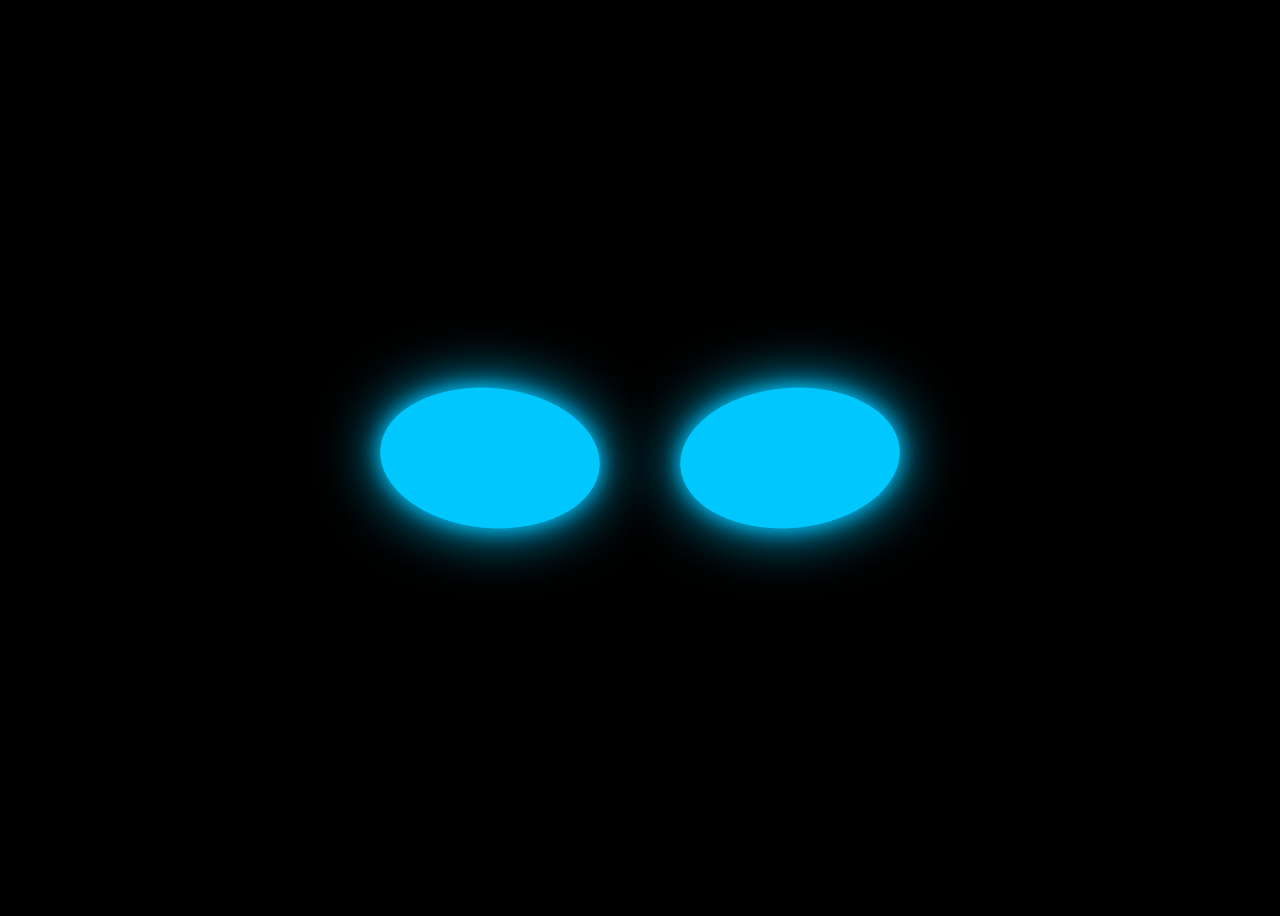
==== index.html @ da8b4c53 "Update index.html" ====
<!DOCTYPE html>
<html lang="es">
<head>
<meta charset="UTF-8">
<title>Cleany</title>
<link rel="stylesheet" href="styles.css">

<meta name="viewport"
      content="width=device-width,
      initial-scale=1.0,
      maximum-scale=1.0,
      user-scalable=no">

<meta name="apple-mobile-web-app-capable"
      content="yes">

<meta name="apple-mobile-web-app-status-bar-style"
      content="black">

<meta name="theme-color"
      content="#000000">
</head>
<body>

<div class="face">

    <div class="eye">
        <div class="iris"></div>
    </div>

    <div class="eye">
        <div class="iris"></div>
    </div>

</div>

<script src="script.js"></script>

</body>
</html>
---- styles.css ----
body{
    background:black;
    height:100vh;

    display:flex;
    justify-content:center;
    align-items:center;
}

.face{
    display:flex;
    gap:80px;
}

.eye{

    width:220px;
    height:140px;

    background:#00C8FF;

    border-radius:70% 70% 70% 70%;
    
    transform:rotate(5deg);

    display:flex;
    justify-content:center;
    align-items:center;

    box-shadow:
    0 0 20px #00C8FF,
    0 0 60px #00C8FF;

    transition:.12s;
}

.eye:last-child{
    transform:
        rotate(-5deg)
        scaleX(-1);
}


.eye.blink{
    height:8px;
}

.mouth{

    width:40px;
    height:4px;

    margin-top:35px;

    background:#00C8FF;

    border-radius:10px;

    box-shadow:
        0 0 10px #00C8FF,
        0 0 20px #00C8FF;

    opacity:.85;
}
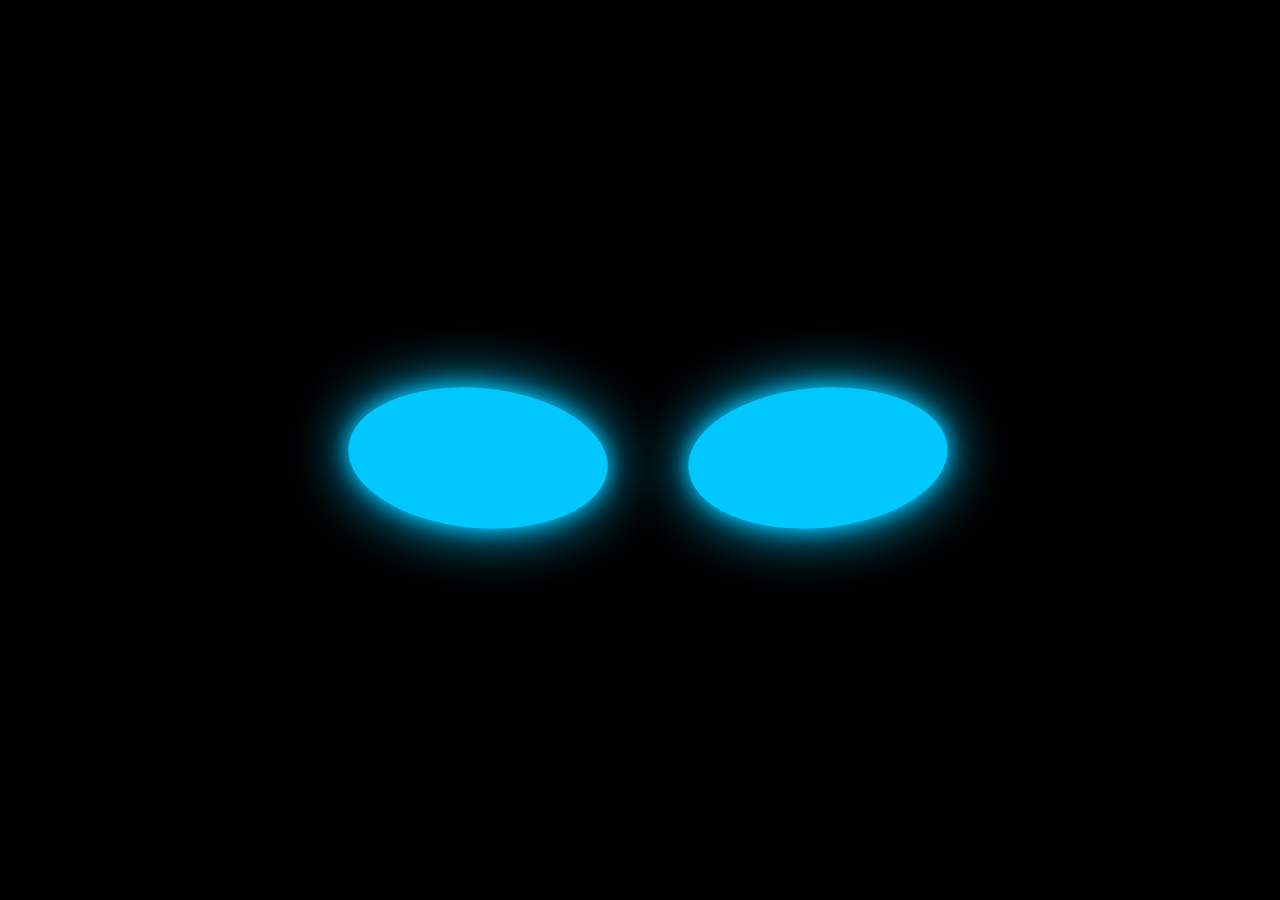
==== commit aa2fd02c: "Update index.html" ====
--- a/index.html
+++ b/index.html
@@ -4,7 +4,9 @@
 <meta charset="UTF-8">
 <title>Cleany</title>
 <link rel="stylesheet" href="styles.css">
-
+<link rel="manifest" href="manifest.json">
+<meta name="theme-color" content="#000000">
+<meta name="apple-mobile-web-app-capable" content="yes">
 <meta name="viewport"
       content="width=device-width,
       initial-scale=1.0,
--- a/styles.css
+++ b/styles.css
@@ -12,9 +12,10 @@
     gap:80px;
 }
 
+
 .eye{
 
-    width:220px;
+    width:260px;
     height:140px;
 
     background:#00C8FF;
@@ -61,4 +62,31 @@
         0 0 20px #00C8FF;
 
     opacity:.85;
-}+}
+
+html,
+body {
+
+    width:100%;
+    height:100%;
+
+    overflow:hidden;
+
+    touch-action:none;
+
+    user-select:none;
+
+    -webkit-user-select:none;
+
+    background:black;
+}
+
+body{
+
+    position:fixed;
+    inset:0;
+
+    display:flex;
+    justify-content:center;
+    align-items:center;
+}
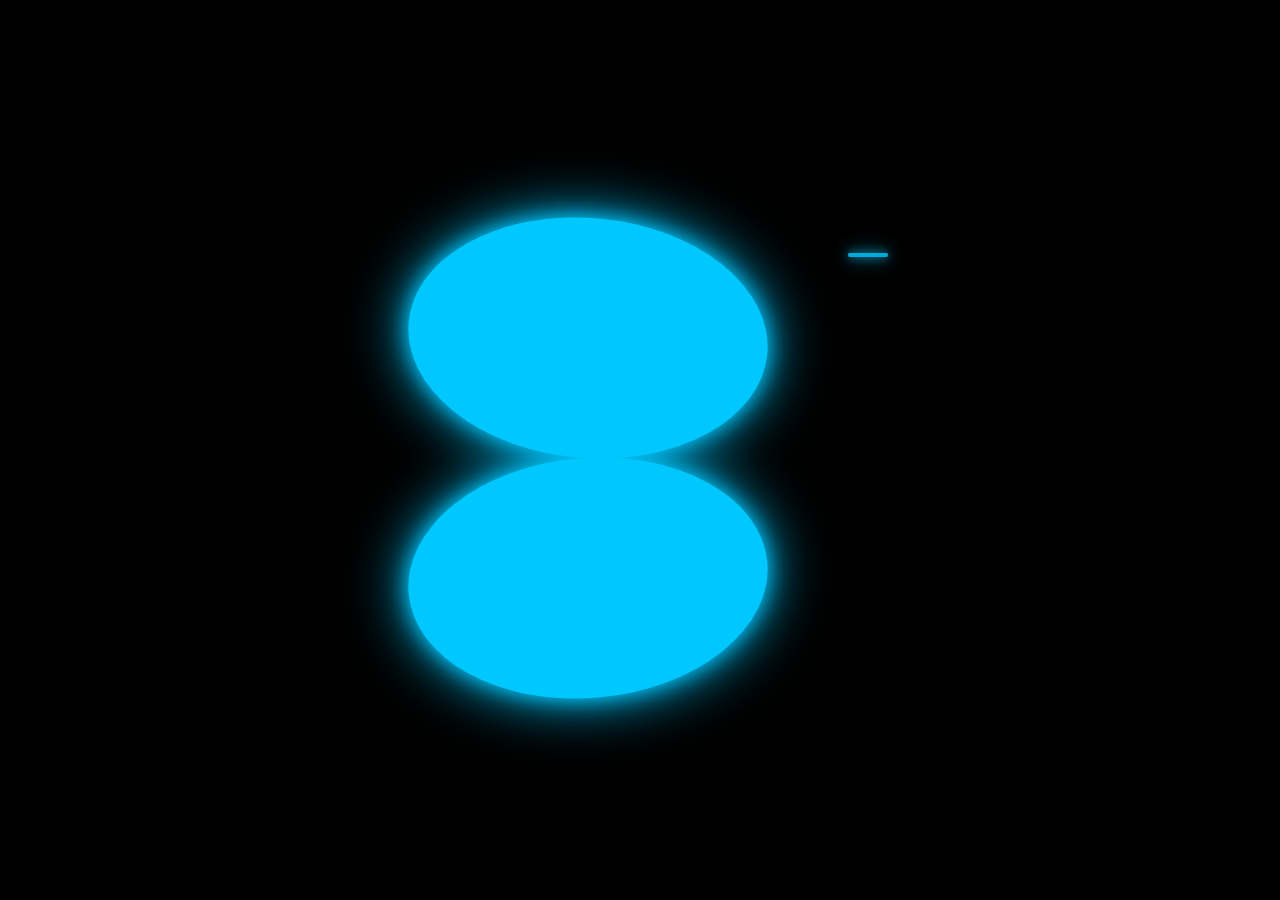
==== commit 1b88f44e: "Update index.html" ====
--- a/index.html
+++ b/index.html
@@ -26,13 +26,19 @@
 
 <div class="face">
 
-    <div class="eye">
-        <div class="iris"></div>
+    <div class="eyes">
+
+        <div class="eye">
+            <div class="pupil"></div>
+        </div>
+
+        <div class="eye">
+            <div class="pupil"></div>
+        </div>
+
     </div>
 
-    <div class="eye">
-        <div class="iris"></div>
-    </div>
+    <div class="mouth"></div>
 
 </div>
 
--- a/styles.css
+++ b/styles.css
@@ -15,8 +15,8 @@
 
 .eye{
 
-    width:260px;
-    height:140px;
+    width:360px;
+    height:240px;
 
     background:#00C8FF;
 
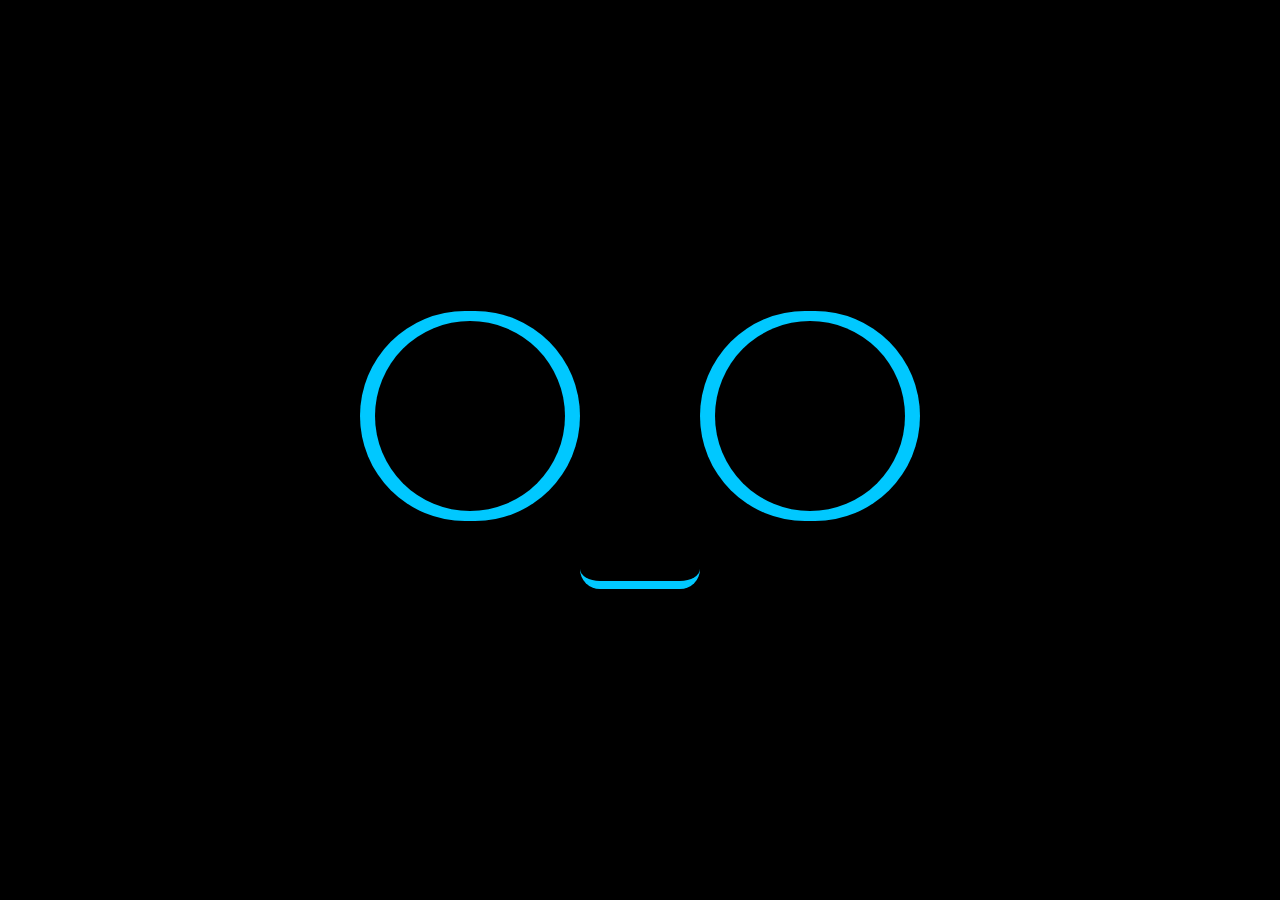
==== commit 88a49db6: "Update index.html" ====
--- a/index.html
+++ b/index.html
@@ -4,7 +4,7 @@
 <meta charset="UTF-8">
 <title>Cleany</title>
 <link rel="stylesheet" href="styles.css">
-<link rel="manifest" href="manifest.json">
+<link rel="manifest" href="manifiest.json">
 <meta name="theme-color" content="#000000">
 <meta name="apple-mobile-web-app-capable" content="yes">
 <meta name="viewport"
--- a/styles.css
+++ b/styles.css
@@ -1,92 +1,163 @@
-body{
-    background:black;
-    height:100vh;
-
-    display:flex;
-    justify-content:center;
-    align-items:center;
-}
-
-.face{
-    display:flex;
-    gap:80px;
-}
-
-
-.eye{
-
-    width:360px;
-    height:240px;
-
-    background:#00C8FF;
-
-    border-radius:70% 70% 70% 70%;
-    
-    transform:rotate(5deg);
-
-    display:flex;
-    justify-content:center;
-    align-items:center;
-
-    box-shadow:
-    0 0 20px #00C8FF,
-    0 0 60px #00C8FF;
-
-    transition:.12s;
-}
-
-.eye:last-child{
-    transform:
-        rotate(-5deg)
-        scaleX(-1);
-}
-
-
-.eye.blink{
-    height:8px;
-}
-
-.mouth{
-
-    width:40px;
-    height:4px;
-
-    margin-top:35px;
-
-    background:#00C8FF;
-
-    border-radius:10px;
-
-    box-shadow:
-        0 0 10px #00C8FF,
-        0 0 20px #00C8FF;
-
-    opacity:.85;
-}
-
 html,
 body {
 
-    width:100%;
-    height:100%;
+    margin: 0;
+    padding: 0;
 
-    overflow:hidden;
+    width: 100%;
+    height: 100%;
 
-    touch-action:none;
+    overflow: hidden;
 
-    user-select:none;
+    background: #000;
 
-    -webkit-user-select:none;
+    display: flex;
+    justify-content: center;
+    align-items: center;
 
-    background:black;
+    user-select: none;
+    -webkit-user-select: none;
 }
 
-body{
+.face {
 
-    position:fixed;
-    inset:0;
+    display: flex;
+    flex-direction: column;
+    align-items: center;
+}
 
-    display:flex;
-    justify-content:center;
-    align-items:center;
+.eyes {
+
+    display: flex;
+    gap: 120px;
 }
+
+/* OJO NORMAL */
+
+.eye {
+
+    width: 220px;
+    height: 210px;
+
+    background: #00c8ff;
+
+    border-radius: 999px;
+
+    position: relative;
+
+    overflow: hidden;
+
+    transition:
+        width .5s ease,
+        height .5s ease,
+        transform .5s ease,
+        border-radius .5s ease;
+}
+
+/* PUPILA */
+
+.pupil {
+
+    position: absolute;
+
+    width: 190px;
+    height: 190px;
+
+    border-radius: 50%;
+
+    background: #000;
+
+    top: 50%;
+    left: 50%;
+
+    transform: translate(-50%, -50%);
+
+    transition:
+        left .4s ease,
+        width .4s ease,
+        height .4s ease;
+}
+
+/* PARPADEO */
+
+.eye.blink {
+
+    height: 10px;
+}
+
+/* MIRA IZQUIERDA */
+
+.eye.look-left {
+
+    width: 180px;
+    height: 180px;
+
+    border-radius: 50%;
+
+    transform: translateX(-20px);
+}
+
+.eye.look-left .pupil {
+
+    left: 35%;
+
+    width: 80px;
+    height: 80px;
+}
+
+/* MIRA DERECHA */
+
+.eye.look-right {
+
+    width: 180px;
+    height: 180px;
+
+    border-radius: 50%;
+
+    transform: translateX(20px);
+}
+
+.eye.look-right .pupil {
+
+    left: 65%;
+
+    width: 80px;
+    height: 80px;
+}
+
+/* OJOS TIERNOS */
+
+.eye.cute {
+
+    width: 210px;
+    height: 210px;
+
+    border-radius: 50%;
+
+    transform: scale(1.05);
+
+    box-shadow:
+        0 0 5px #00c8ff,
+        0 0 3px #00c8ff,
+        0 0 6px rgba(0,200,255,.9);
+}
+
+.eye.cute .pupil {
+
+    width: 20px;
+    height: 20px;
+}
+
+/* BOCA */
+
+.mouth {
+
+    margin-top: 20px;
+
+    width: 120px;
+    height: 40px;
+
+    border-bottom: 8px solid #00c8ff;
+
+    border-radius: 0 0 20px 20px;
+}
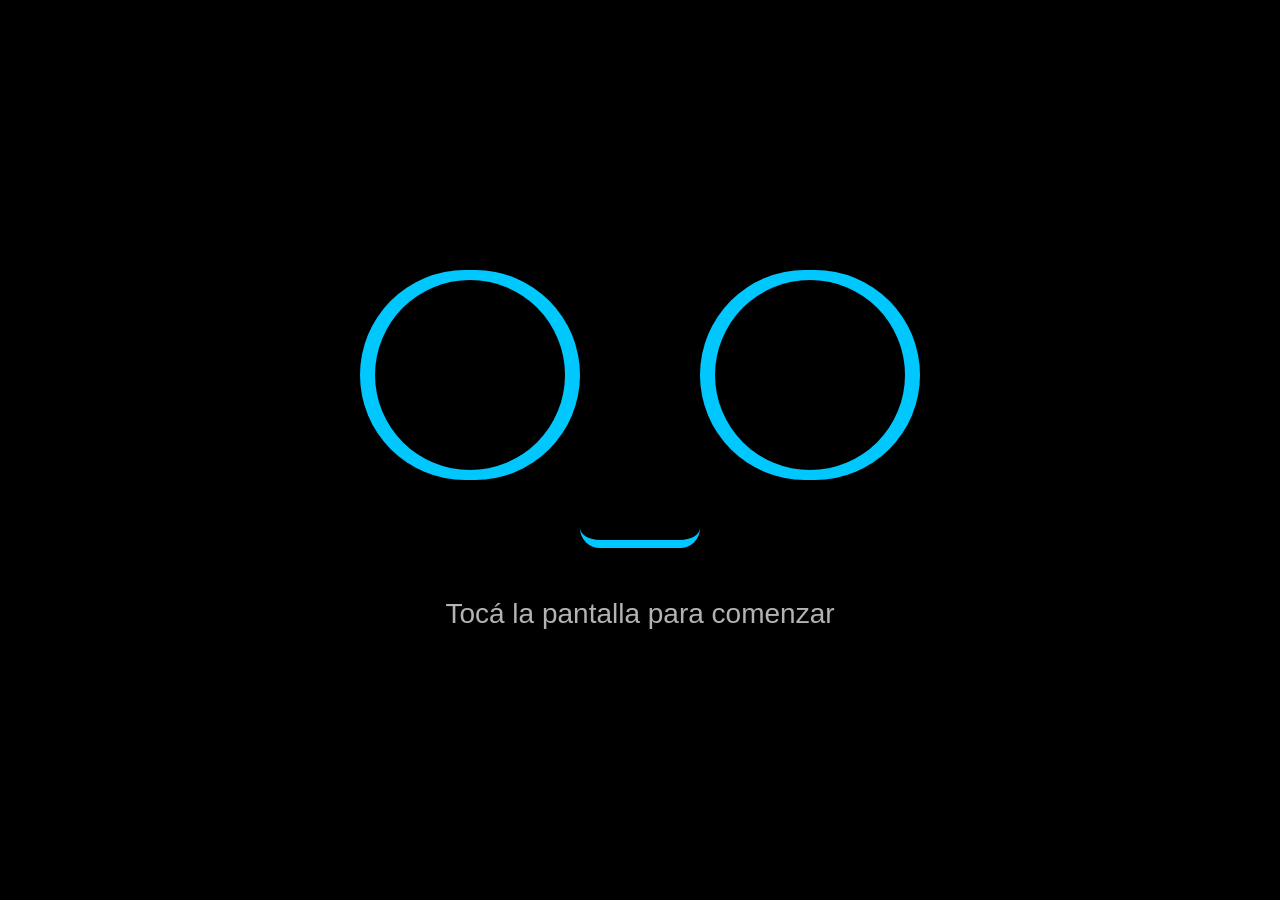
==== commit 0beac8b6: "Add files via upload" ====
--- a/index.html
+++ b/index.html
@@ -1,48 +1,96 @@
 <!DOCTYPE html>
 <html lang="es">
 <head>
-<meta charset="UTF-8">
-<title>Cleany</title>
-<link rel="stylesheet" href="styles.css">
-<link rel="manifest" href="manifiest.json">
-<meta name="theme-color" content="#000000">
-<meta name="apple-mobile-web-app-capable" content="yes">
-<meta name="viewport"
-      content="width=device-width,
-      initial-scale=1.0,
-      maximum-scale=1.0,
-      user-scalable=no">
+    <meta charset="UTF-8">
 
-<meta name="apple-mobile-web-app-capable"
-      content="yes">
+<meta
+    name="viewport"
+    content="width=device-width, initial-scale=1.0">
 
-<meta name="apple-mobile-web-app-status-bar-style"
-      content="black">
+<meta
+    name="apple-mobile-web-app-capable"
+    content="yes">
 
-<meta name="theme-color"
-      content="#000000">
+<meta
+    name="apple-mobile-web-app-status-bar-style"
+    content="black">
+
+<title>Robot Cleany</title>
+
+<link
+    rel="stylesheet"
+    href="styles.css">
+
 </head>
+
 <body>
+<!-- SCREENSAVER -->
 
-<div class="face">
+<div id="screensaver">
 
-    <div class="eyes">
+    <div class="face">
 
-        <div class="eye">
-            <div class="pupil"></div>
+        <div class="eyes">
+
+            <div class="eye">
+                <div class="pupil"></div>
+            </div>
+
+            <div class="eye">
+                <div class="pupil"></div>
+            </div>
+
         </div>
 
-        <div class="eye">
-            <div class="pupil"></div>
+        <div class="mouth"></div>
+
+        <div class="tap-message">
+            Tocá la pantalla para comenzar
         </div>
 
     </div>
 
-    <div class="mouth"></div>
+</div>
+
+<!-- FORMULARIO -->
+
+<div
+    id="app"
+    class="hidden">
+
+    <div class="form-container">
+
+        <h1>
+            Escribí o dictá tu email
+            <br>
+            para inicar
+        </h1>
+
+        <input
+            id="email"
+            type="email"
+            inputmode="email"
+            autocomplete="email"
+            placeholder="nombre@email.com">
+
+        <div class="voice-hint">
+            🎤 También podés usar el micrófono del teclado
+        </div>
+
+        <button
+            id="continueButton"
+            disabled>
+
+            CONTINUAR
+
+        </button>
+
+    </div>
 
 </div>
 
 <script src="script.js"></script>
 
 </body>
+
 </html>
--- a/styles.css
+++ b/styles.css
@@ -1,3 +1,165 @@
+
+#screensaver{
+
+    width:100vw;
+    height:100vh;
+
+    display:flex;
+    justify-content:center;
+    align-items:center;
+}
+
+.hidden {
+    display: none !important;
+}
+
+.fade-out {
+
+    opacity: 0;
+
+    transition: opacity .5s ease;
+}
+
+.fade-in {
+
+    opacity: 1;
+
+    transition: opacity .5s ease;
+}
+
+.tap-message {
+
+    margin-top: 50px;
+
+    color: rgba(255,255,255,.7);
+
+    font-size: 28px;
+
+    font-family: Arial;
+
+    animation: pulse 2s infinite;
+}
+
+@keyframes pulse {
+
+    0%,100% {
+        opacity:.3;
+    }
+
+    50% {
+        opacity:1;
+    }
+}
+
+#app {
+
+    width: 100vw;
+    height: 100vh;
+
+    background: #000;
+
+    display: flex;
+    justify-content: center;
+    align-items: center;
+
+    font-family: Arial, Helvetica, sans-serif;
+}
+
+.form-container {
+
+    width: 85%;
+    max-width: 1200px;
+
+    display: flex;
+    flex-direction: column;
+    align-items: center;
+
+    gap: 25px;
+}
+
+.form-container h1 {
+
+    color: white;
+
+    font-size: 54px;
+    font-weight: 700;
+
+    text-align: center;
+
+    margin-bottom: 20px;
+}
+
+#email {
+
+    width: 100%;
+    height: 110px;
+
+    border: none;
+    outline: none;
+
+    border-radius: 55px;
+
+    padding: 0 40px;
+
+    font-size: 38px;
+
+    box-sizing: border-box;
+
+    background: white;
+}
+
+#email:focus {
+
+    box-shadow:
+        0 0 20px #00c8ff,
+        0 0 40px #00c8ff,
+        0 0 60px rgba(0,200,255,.5);
+}
+
+.voice-hint {
+
+    color: #bdbdbd;
+
+    font-size: 24px;
+
+    text-align: center;
+}
+
+#continueButton {
+
+    margin-top: 15px;
+
+    width: 420px;
+    height: 95px;
+
+    border: none;
+
+    border-radius: 48px;
+
+    background: #00c8ff;
+
+    color: #000;
+
+    font-size: 30px;
+    font-weight: bold;
+
+    cursor: pointer;
+
+    transition: .2s ease;
+}
+
+#continueButton:active {
+
+    transform: scale(.98);
+}
+
+#continueButton:disabled {
+
+    opacity: .4;
+
+    cursor: not-allowed;
+}
+
 html,
 body {
 
@@ -101,8 +263,8 @@
 
     left: 35%;
 
-    width: 80px;
-    height: 80px;
+    width: 160px;
+    height: 160px;
 }
 
 /* MIRA DERECHA */
@@ -121,8 +283,8 @@
 
     left: 65%;
 
-    width: 80px;
-    height: 80px;
+    width: 160px;
+    height: 160px;
 }
 
 /* OJOS TIERNOS */
@@ -160,4 +322,4 @@
     border-bottom: 8px solid #00c8ff;
 
     border-radius: 0 0 20px 20px;
-}
+}
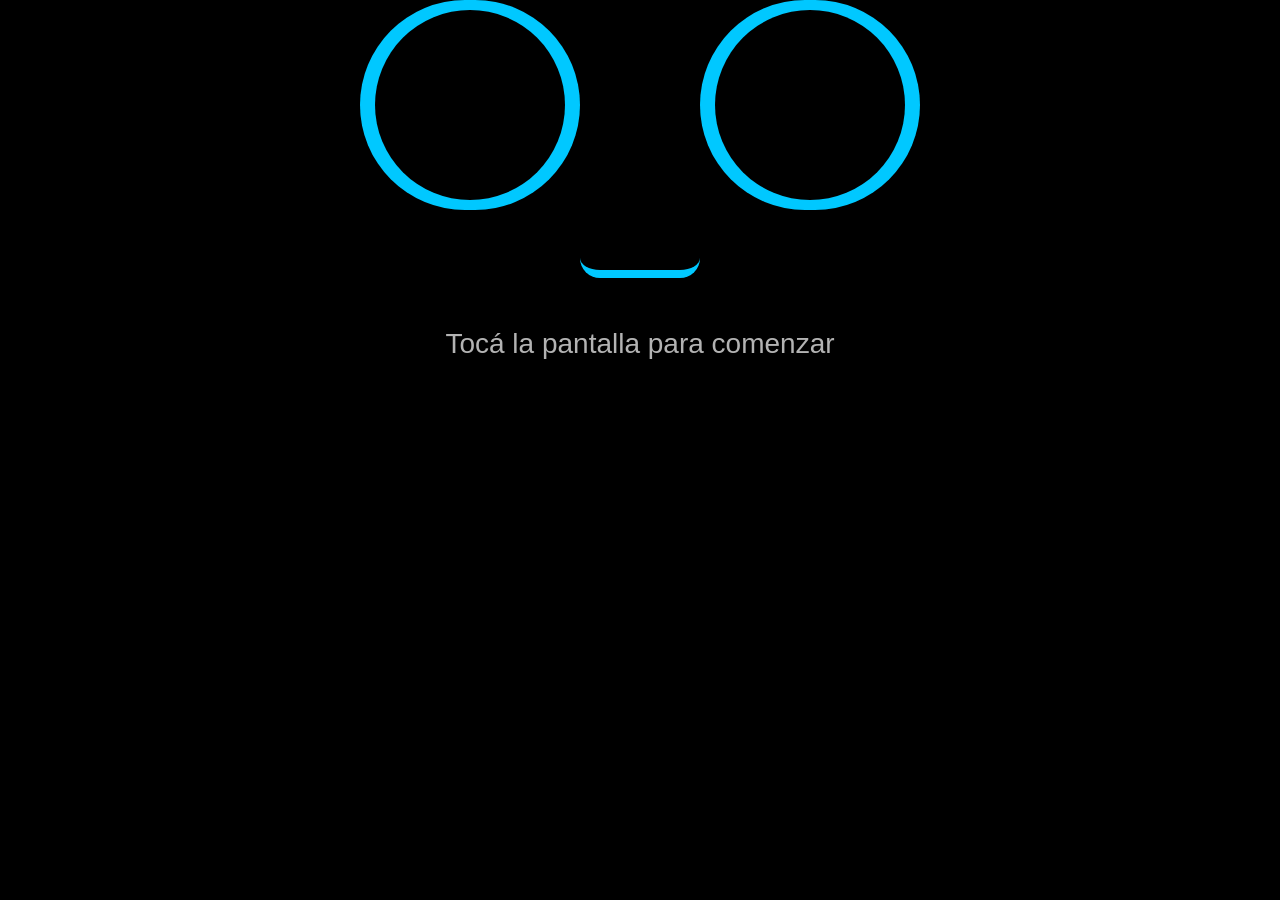
==== commit 8d82bb27: "Add files via upload" ====
--- a/index.html
+++ b/index.html
@@ -3,17 +3,9 @@
 <head>
     <meta charset="UTF-8">
 
-<meta
-    name="viewport"
-    content="width=device-width, initial-scale=1.0">
-
-<meta
-    name="apple-mobile-web-app-capable"
-    content="yes">
-
-<meta
-    name="apple-mobile-web-app-status-bar-style"
-    content="black">
+    <meta name="apple-mobile-web-app-capable" content="yes">
+    <meta name="apple-mobile-web-app-status-bar-style" content="black-translucent">
+    <meta name="viewport" content="width=device-width, initial-scale=1, viewport-fit=cover">
 
 <title>Robot Cleany</title>
 
@@ -61,9 +53,7 @@
     <div class="form-container">
 
         <h1>
-            Escribí o dictá tu email
-            <br>
-            para inicar
+            Escribí o dictá tu email para iniciar
         </h1>
 
         <input
--- a/styles.css
+++ b/styles.css
@@ -1,139 +1,192 @@
-
-#screensaver{
-
-    width:100vw;
-    height:100vh;
-
-    display:flex;
-    justify-content:center;
-    align-items:center;
+/* =========================
+   BASE
+========================= */
+
+html, body {
+    margin: 0;
+    padding: 0;
+    width: 100%;
+    height: 100%;
+    height: 100dvh;
+
+    background: #000;
+    overflow: hidden;
+
+    position: fixed;
+    inset: 0;
+
+    font-family: -apple-system, BlinkMacSystemFont, sans-serif;
+
+    user-select: none;
+    -webkit-user-select: none;
+}
+
+/* =========================
+   SCREENSAVER
+========================= */
+
+#screensaver {
+    width: 100vw;
+    height: 100dvh;
 }
 
 .hidden {
     display: none !important;
 }
 
+.fade-in {
+    animation: fadeIn .35s ease forwards;
+}
+
 .fade-out {
-
-    opacity: 0;
-
-    transition: opacity .5s ease;
-}
-
-.fade-in {
-
-    opacity: 1;
-
-    transition: opacity .5s ease;
-}
+    animation: fadeOut .35s ease forwards;
+}
+
+@keyframes fadeIn {
+    from { opacity: 0; transform: scale(0.98); }
+    to { opacity: 1; transform: scale(1); }
+}
+
+@keyframes fadeOut {
+    from { opacity: 1; }
+    to { opacity: 0; }
+}
+
+/* =========================
+   TAP TEXT
+========================= */
 
 .tap-message {
-
     margin-top: 50px;
-
     color: rgba(255,255,255,.7);
-
     font-size: 28px;
-
     font-family: Arial;
-
     animation: pulse 2s infinite;
 }
 
 @keyframes pulse {
-
-    0%,100% {
-        opacity:.3;
-    }
-
-    50% {
-        opacity:1;
-    }
-}
+    0%,100% { opacity:.3; }
+    50% { opacity:1; }
+}
+
+/* =========================
+   APP LAYOUT
+========================= */
 
 #app {
-
-    width: 100vw;
-    height: 100vh;
-
-    background: #000;
+    position: fixed;
+    inset: 0;
 
     display: flex;
     justify-content: center;
     align-items: center;
 
-    font-family: Arial, Helvetica, sans-serif;
-}
+    padding: 40px;
+    box-sizing: border-box;
+
+    background: #000;
+
+    overflow: hidden;
+}
+
+/* fondo dots */
+#app::before {
+    content: "";
+
+    position: absolute;
+    inset: 0;
+
+    background-image: radial-gradient(
+        rgba(0, 217, 255, 0.25) 2px,
+        transparent 2px
+    );
+
+    background-size: 30px 30px;
+
+    opacity: 0.6;
+
+    pointer-events: none;
+}
+
+/* =========================
+   FORM
+========================= */
 
 .form-container {
-
-    width: 85%;
-    max-width: 1200px;
+    width: 100%;
+    max-width: 720px;
 
     display: flex;
     flex-direction: column;
     align-items: center;
 
-    gap: 25px;
+    gap: 22px;
+
+    background: rgba(255,255,255,0.06);
+    backdrop-filter: blur(25px);
+
+    border-radius: 30px;
+
+    padding: 40px 28px;
+
+    box-shadow: 0 25px 80px rgba(0,0,0,0.7);
+
+    text-align: center;
+
+    max-height: 90dvh;
+    overflow: auto;
 }
 
 .form-container h1 {
-
     color: white;
-
     font-size: 54px;
     font-weight: 700;
+    margin-bottom: 20px;
+}
+
+/* =========================
+   INPUT FIX iOS
+========================= */
+
+#email {
+    width: 100%;
+    height: 80px;
+
+    font-size: 16px; /* FIX zoom iOS */
+
+    border-radius: 20px;
+
+    border: 1px solid rgba(255,255,255,0.12);
+
+    background: rgba(0,0,0,0.4);
+    color: white;
 
     text-align: center;
 
-    margin-bottom: 20px;
-}
-
-#email {
-
-    width: 100%;
-    height: 110px;
+    outline: none;
+}
+
+/* =========================
+   VOICE HINT
+========================= */
+
+.voice-hint {
+    color: #bdbdbd;
+    font-size: 24px;
+    text-align: center;
+}
+
+/* =========================
+   BUTTON
+========================= */
+
+#continueButton {
+    margin-top: 15px;
+
+    width: 100%;
+    height: 95px;
 
     border: none;
-    outline: none;
-
-    border-radius: 55px;
-
-    padding: 0 40px;
-
-    font-size: 38px;
-
-    box-sizing: border-box;
-
-    background: white;
-}
-
-#email:focus {
-
-    box-shadow:
-        0 0 20px #00c8ff,
-        0 0 40px #00c8ff,
-        0 0 60px rgba(0,200,255,.5);
-}
-
-.voice-hint {
-
-    color: #bdbdbd;
-
-    font-size: 24px;
-
-    text-align: center;
-}
-
-#continueButton {
-
-    margin-top: 15px;
-
-    width: 420px;
-    height: 95px;
-
-    border: none;
-
     border-radius: 48px;
 
     background: #00c8ff;
@@ -149,177 +202,84 @@
 }
 
 #continueButton:active {
-
     transform: scale(.98);
 }
 
 #continueButton:disabled {
-
     opacity: .4;
-
     cursor: not-allowed;
 }
 
-html,
-body {
-
-    margin: 0;
-    padding: 0;
-
-    width: 100%;
-    height: 100%;
-
-    overflow: hidden;
-
-    background: #000;
-
-    display: flex;
-    justify-content: center;
-    align-items: center;
-
-    user-select: none;
-    -webkit-user-select: none;
-}
+/* =========================
+   FACE (robot)
+========================= */
 
 .face {
-
     display: flex;
     flex-direction: column;
     align-items: center;
 }
 
 .eyes {
-
     display: flex;
     gap: 120px;
 }
 
-/* OJO NORMAL */
-
 .eye {
-
     width: 220px;
     height: 210px;
 
     background: #00c8ff;
-
     border-radius: 999px;
 
     position: relative;
-
     overflow: hidden;
 
-    transition:
-        width .5s ease,
-        height .5s ease,
-        transform .5s ease,
-        border-radius .5s ease;
-}
-
-/* PUPILA */
+    transition: all .5s ease;
+}
 
 .pupil {
-
     position: absolute;
-
     width: 190px;
     height: 190px;
 
     border-radius: 50%;
-
     background: #000;
 
     top: 50%;
     left: 50%;
-
     transform: translate(-50%, -50%);
 
-    transition:
-        left .4s ease,
-        width .4s ease,
-        height .4s ease;
-}
-
-/* PARPADEO */
+    transition: all .4s ease;
+}
 
 .eye.blink {
-
     height: 10px;
 }
 
-/* MIRA IZQUIERDA */
-
-.eye.look-left {
-
-    width: 180px;
-    height: 180px;
-
-    border-radius: 50%;
-
-    transform: translateX(-20px);
-}
-
-.eye.look-left .pupil {
-
-    left: 35%;
-
-    width: 160px;
-    height: 160px;
-}
-
-/* MIRA DERECHA */
-
-.eye.look-right {
-
-    width: 180px;
-    height: 180px;
-
-    border-radius: 50%;
-
-    transform: translateX(20px);
-}
-
-.eye.look-right .pupil {
-
-    left: 65%;
-
-    width: 160px;
-    height: 160px;
-}
-
-/* OJOS TIERNOS */
-
-.eye.cute {
-
-    width: 210px;
-    height: 210px;
-
-    border-radius: 50%;
-
-    transform: scale(1.05);
-
-    box-shadow:
-        0 0 5px #00c8ff,
-        0 0 3px #00c8ff,
-        0 0 6px rgba(0,200,255,.9);
-}
-
-.eye.cute .pupil {
-
-    width: 20px;
-    height: 20px;
-}
-
-/* BOCA */
-
 .mouth {
-
     margin-top: 20px;
 
     width: 120px;
     height: 40px;
 
     border-bottom: 8px solid #00c8ff;
-
     border-radius: 0 0 20px 20px;
+}
+
+/* =========================
+   KEYBOARD FIX STATE
+========================= */
+
+body.keyboard-open #app {
+    align-items: flex-start;
+    padding-top: 6vh;
+}
+
+/* =========================
+   SAFE AREA FIXES
+========================= */
+
+* {
+    -webkit-tap-highlight-color: transparent;
 }
